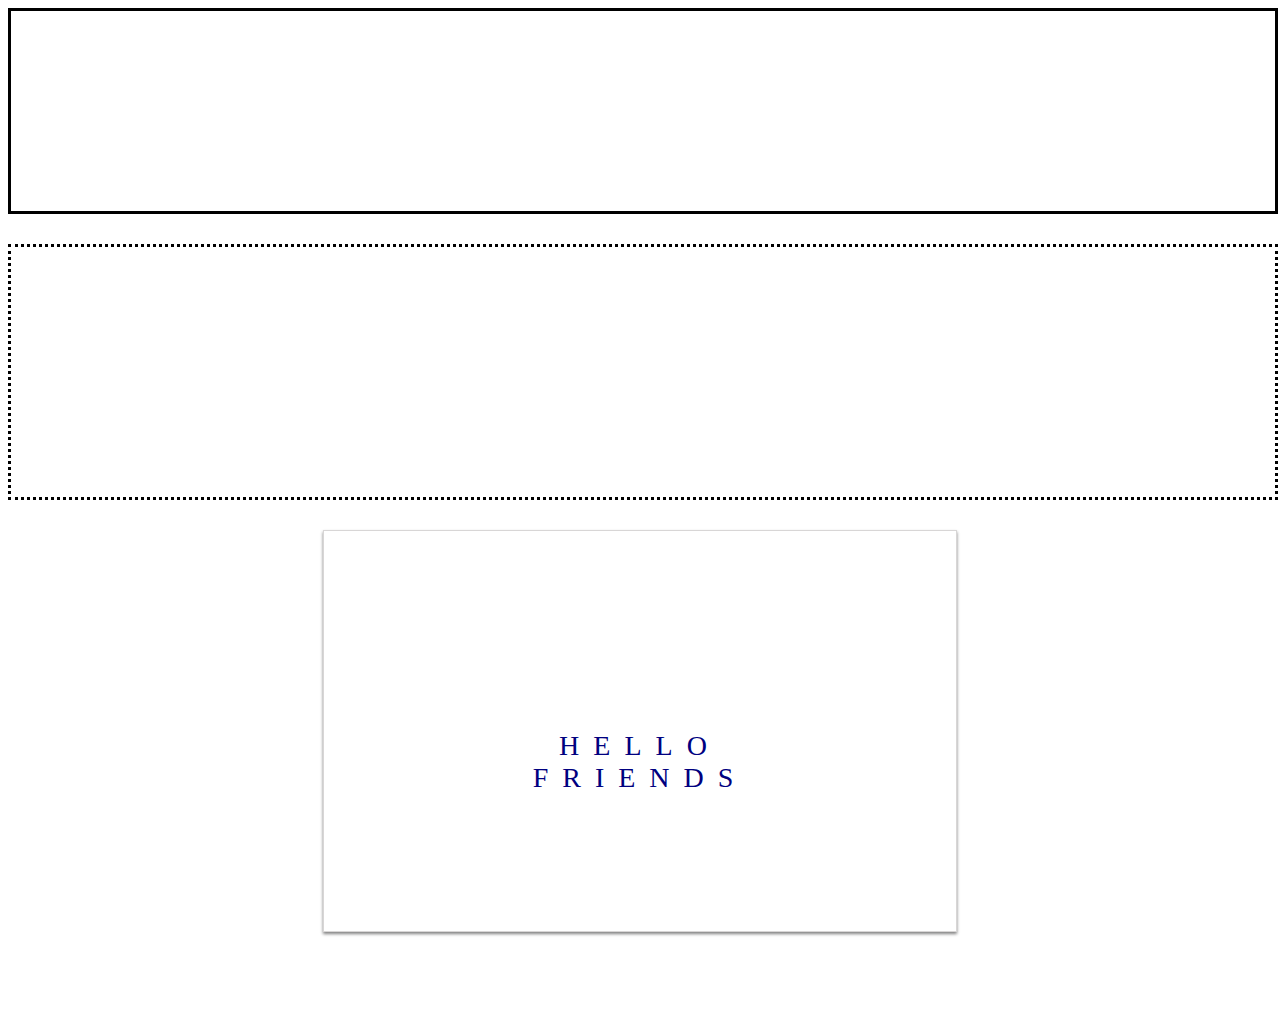
==== second/index.html @ b5e3c5ce "half completed second" ====
<!-- Put your HTML HERE, make sure to connect your index.css sheet -->
<!DOCTYPE html>
<link rel="stylesheet" href="index.css">
<html lang="en">
<head>
    <meta charset="UTF-8">
    <meta name="viewport" content="width=device-width, initial-scale=1.0">
    <meta http-equiv="X-UA-Compatible" content="ie=edge">
    <title>Document</title>
</head>
<body>
    <section class="top"></section>
    <section class="middle"></section>
    <section class="bottom">
        <p>HELLO <br /> FRIENDS</p>
    </section>
</body>
</html>
---- second/index.css ----
.top {
    width: 100%;
    height: 200px;
    border: solid black 3px;
    margin-bottom: 30px;
}

.middle {
    width: 100%;
    height: 250px;
    border: dotted black 3px; 
    margin-bottom: 30px;
}

.bottom {
    width: 50%;
    height: 400px;
    margin: 0 auto;
    border: solid rgb(216, 214, 214) 1px;
    box-shadow: 0px 2px 3px 0px gray;
    margin-bottom: 100px;
    text-align: center;
    vertical-align: center;
}
p {
    padding: 27%;
    font-size: 28px;
    letter-spacing: 0.5em;
    color: navy;
}
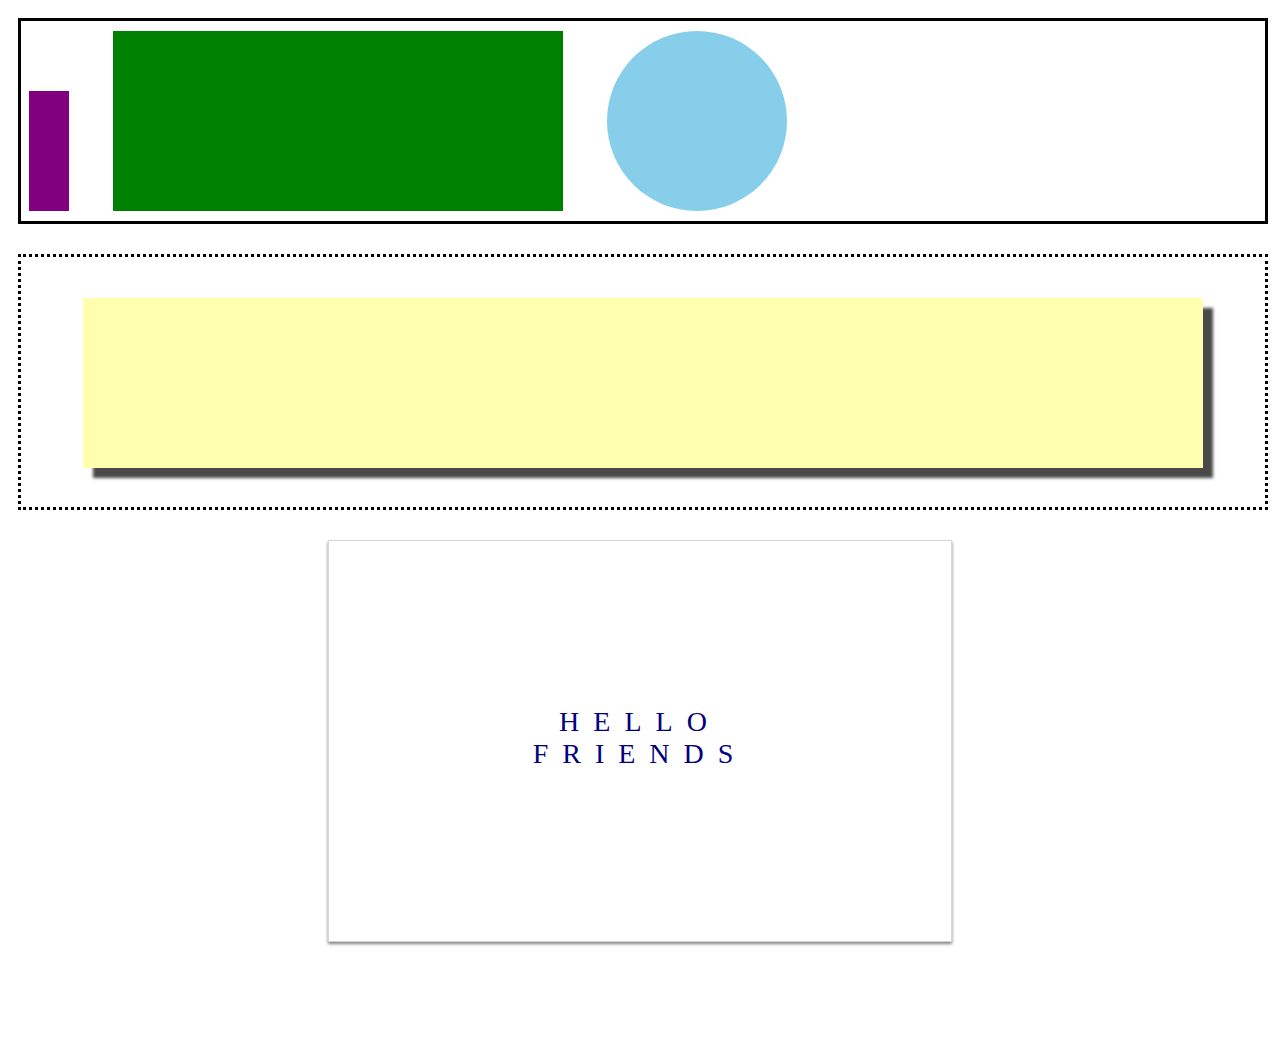
==== commit ced04625: "commit completed assignment second" ====
--- a/second/index.html
+++ b/second/index.html
@@ -9,8 +9,14 @@
     <title>Document</title>
 </head>
 <body>
-    <section class="top"></section>
-    <section class="middle"></section>
+    <section class="top">
+        <div class="purple-triangle"></div>
+        <div class="green-triangle"></div>
+        <div class="circle"></div>
+    </section>
+    <section class="middle">
+        <div class="yellow-triangle"></div>
+    </section>
     <section class="bottom">
         <p>HELLO <br /> FRIENDS</p>
     </section>
--- a/second/index.css
+++ b/second/index.css
@@ -1,3 +1,7 @@
+body {
+    padding: 10px;
+}
+
 .top {
     width: 100%;
     height: 200px;
@@ -5,11 +9,44 @@
     margin-bottom: 30px;
 }
 
+.purple-triangle {
+    width: 40px;
+    height: 120px;
+    background-color: purple;
+    margin: 70px 30px 10px 8px;
+    display: inline-block;
+}
+
+.green-triangle {
+    width: 450px;
+    height: 180px;
+    background-color: green;
+    display: inline-block;
+    margin: 10px;
+}
+
+.circle {
+    background-color: skyblue;
+    width: 180px;
+    height: 180px;
+    border-radius: 50%;
+    display: inline-block;
+    margin: 10px 10px 10px 30px;
+}
+
 .middle {
     width: 100%;
     height: 250px;
     border: dotted black 3px; 
     margin-bottom: 30px;
+}
+
+.yellow-triangle {
+    width: 90%;
+    height: 170px;
+    background-color: #ffffad;
+    box-shadow: 10px 10px 3px 0px rgb(75, 74, 74);
+    margin: 41px auto;
 }
 
 .bottom {
@@ -23,8 +60,9 @@
     vertical-align: center;
 }
 p {
-    padding: 27%;
+    padding: 22%;
     font-size: 28px;
     letter-spacing: 0.5em;
     color: navy;
-}+}
+
